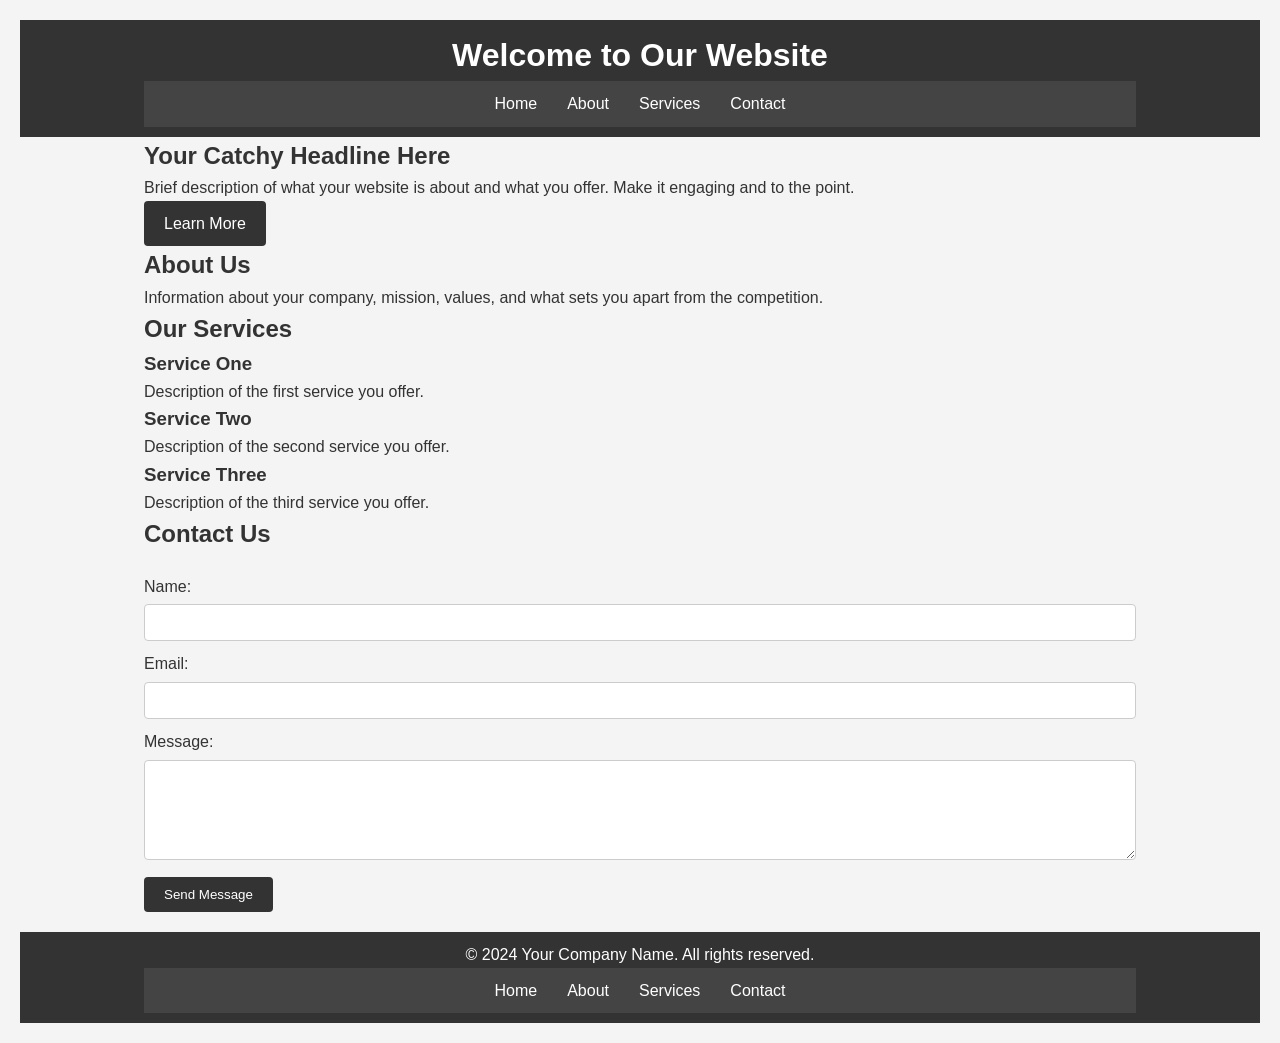
==== home.html @ b2e4743e "Add files via upload" ====
<!DOCTYPE html>
<html lang="en">
<head>
    <meta charset="UTF-8">
    <meta name="viewport" content="width=device-width, initial-scale=1.0">
    <title>Landing Page</title>
    <link rel="stylesheet" href="style.css"> <!-- Link to your stylesheet -->
</head>
<body>
    <!-- Header Section -->
    <header>
        <div class="container">
            <h1>Welcome to Our Website</h1>
            <nav>
                <ul>
                    <li><a href="#home">Home</a></li>
                    <li><a href="#about">About</a></li>
                    <li><a href="#services">Services</a></li>
                    <li><a href="#contact">Contact</a></li>
                </ul>
            </nav>
        </div>
    </header>

    <!-- Hero Section -->
    <section id="home" class="hero">
        <div class="container">
            <h2>Your Catchy Headline Here</h2>
            <p>Brief description of what your website is about and what you offer. Make it engaging and to the point.</p>
            <a href="#services" class="button">Learn More</a>
        </div>
    </section>

    <!-- About Section -->
    <section id="about" class="about">
        <div class="container">
            <h2>About Us</h2>
            <p>Information about your company, mission, values, and what sets you apart from the competition.</p>
        </div>
    </section>

    <!-- Services Section -->
    <section id="services" class="services">
        <div class="container">
            <h2>Our Services</h2>
            <div class="service-item">
                <h3>Service One</h3>
                <p>Description of the first service you offer.</p>
            </div>
            <div class="service-item">
                <h3>Service Two</h3>
                <p>Description of the second service you offer.</p>
            </div>
            <div class="service-item">
                <h3>Service Three</h3>
                <p>Description of the third service you offer.</p>
            </div>
        </div>
    </section>

    <!-- Contact Section -->
    <section id="contact" class="contact">
        <div class="container">
            <h2>Contact Us</h2>
            <form action="submit_form.php" method="POST">
                <label for="name">Name:</label>
                <input type="text" id="name" name="name" required>

                <label for="email">Email:</label>
                <input type="email" id="email" name="email" required>

                <label for="message">Message:</label>
                <textarea id="message" name="message" required></textarea>

                <input type="submit" value="Send Message">
            </form>
        </div>
    </section>

    <!-- Footer Section -->
    <footer>
        <div class="container">
            <p>&copy; 2024 Your Company Name. All rights reserved.</p>
            <nav>
                <ul>
                    <li><a href="#home">Home</a></li>
                    <li><a href="#about">About</a></li>
                    <li><a href="#services">Services</a></li>
                    <li><a href="#contact">Contact</a></li>
                </ul>
            </nav>
        </div>
    </footer>
</body>
</html>
---- style.css ----
/* Basic Reset */
* {
    margin: 0;
    padding: 0;
    box-sizing: border-box;
}

body {
    font-family: Arial, sans-serif;
    line-height: 1.6;
    color: #333;
    background-color: #f4f4f4;
    padding: 20px;
}

/* Container */
.container {
    width: 80%;
    margin: 0 auto;
    max-width: 1200px;
}

/* Header */
header {
    background: #333;
    color: #fff;
    padding: 10px 0;
    text-align: center;
}

header h1 {
    margin: 0;
}

/* Navigation */
nav {
    background: #444;
    color: #fff;
    padding: 10px;
}

nav ul {
    list-style: none;
    display: flex;
    justify-content: center;
}

nav ul li {
    margin: 0 15px;
}

nav ul li a {
    color: #fff;
    text-decoration: none;
}

nav ul li a:hover {
    text-decoration: underline;
}

/* Main Content */
main {
    background: #fff;
    padding: 20px;
    margin-top: 20px;
}

main h2 {
    margin-bottom: 10px;
}

main p {
    margin-bottom: 20px;
}

/* Footer */
footer {
    background: #333;
    color: #fff;
    text-align: center;
    padding: 10px 0;
    margin-top: 20px;
}

/* Forms */
form {
    margin: 20px 0;
}

form label {
    display: block;
    margin-bottom: 5px;
}

form input[type="text"],
form input[type="email"],
form input[type="password"],
form textarea {
    width: 100%;
    padding: 10px;
    margin-bottom: 10px;
    border: 1px solid #ccc;
    border-radius: 4px;
}

form textarea {
    height: 100px;
}

form input[type="submit"],
form input[type="reset"],
form input[type="button"] {
    background: #333;
    color: #fff;
    padding: 10px 20px;
    border: none;
    border-radius: 4px;
    cursor: pointer;
}

form input[type="submit"]:hover,
form input[type="reset"]:hover,
form input[type="button"]:hover {
    background: #555;
}

/* Buttons */
.button {
    display: inline-block;
    background: #333;
    color: #fff;
    padding: 10px 20px;
    text-decoration: none;
    border-radius: 4px;
    cursor: pointer;
}

.button:hover {
    background: #555;
}

/* Media Queries */
@media (max-width: 768px) {
    .container {
        width: 100%;
        padding: 0 10px;
    }

    nav ul {
        flex-direction: column;
        align-items: center;
    }

    nav ul li {
        margin: 5px 0;
    }
}
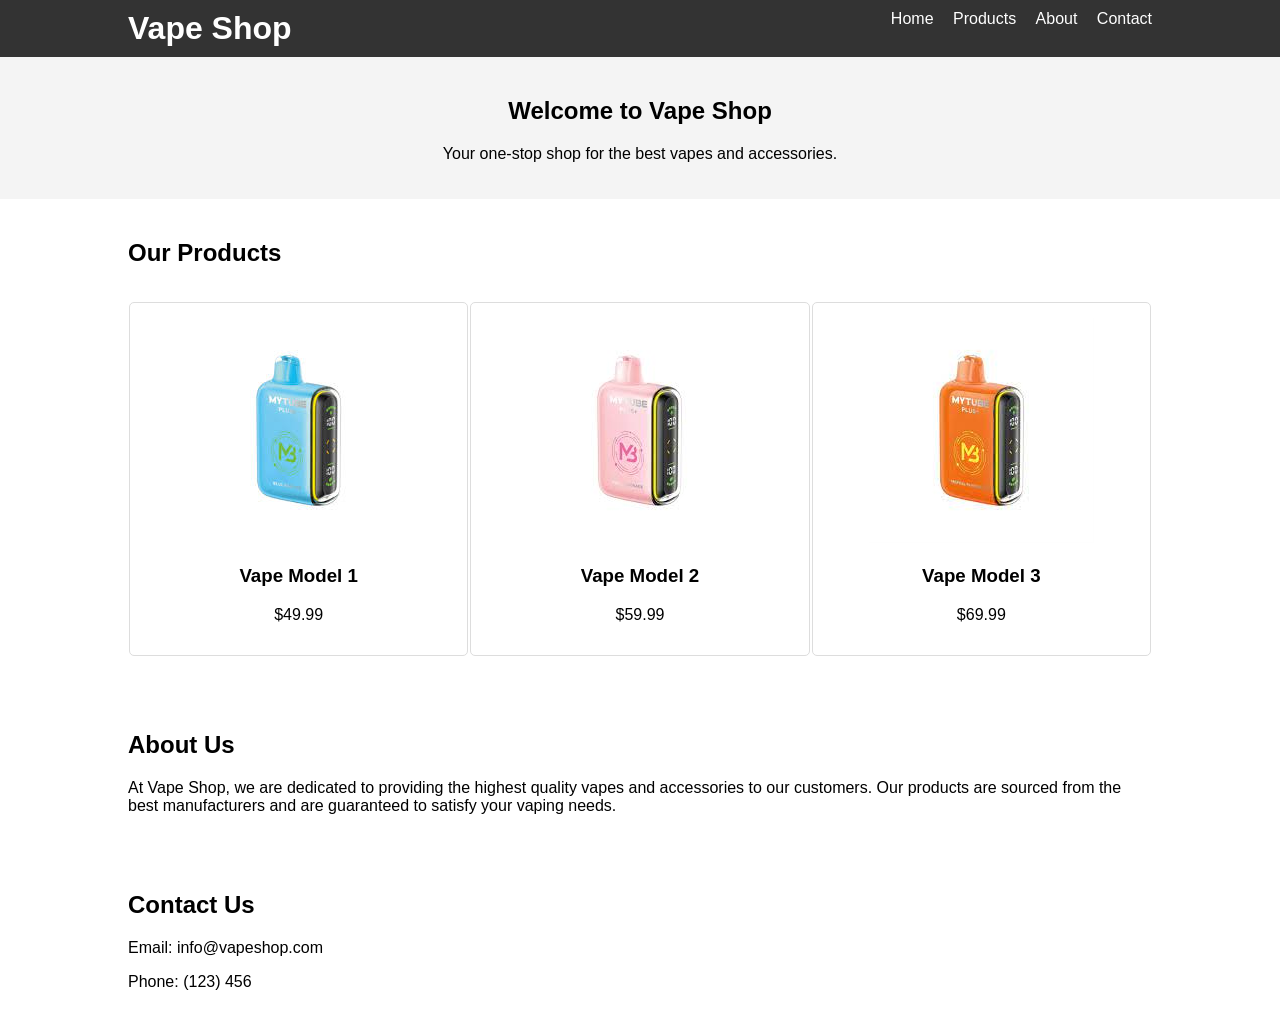
==== commit 3f62a7e3: "Initial commit" ====
--- a/home.html
+++ b/home.html
@@ -1,95 +1,65 @@
-<!DOCTYPE html>
-<html lang="en">
-<head>
-    <meta charset="UTF-8">
-    <meta name="viewport" content="width=device-width, initial-scale=1.0">
-    <title>Landing Page</title>
-    <link rel="stylesheet" href="style.css"> <!-- Link to your stylesheet -->
-</head>
-<body>
-    <!-- Header Section -->
-    <header>
-        <div class="container">
-            <h1>Welcome to Our Website</h1>
-            <nav>
-                <ul>
-                    <li><a href="#home">Home</a></li>
-                    <li><a href="#about">About</a></li>
-                    <li><a href="#services">Services</a></li>
-                    <li><a href="#contact">Contact</a></li>
-                </ul>
-            </nav>
-        </div>
-    </header>
-
-    <!-- Hero Section -->
-    <section id="home" class="hero">
-        <div class="container">
-            <h2>Your Catchy Headline Here</h2>
-            <p>Brief description of what your website is about and what you offer. Make it engaging and to the point.</p>
-            <a href="#services" class="button">Learn More</a>
-        </div>
-    </section>
-
-    <!-- About Section -->
-    <section id="about" class="about">
-        <div class="container">
-            <h2>About Us</h2>
-            <p>Information about your company, mission, values, and what sets you apart from the competition.</p>
-        </div>
-    </section>
-
-    <!-- Services Section -->
-    <section id="services" class="services">
-        <div class="container">
-            <h2>Our Services</h2>
-            <div class="service-item">
-                <h3>Service One</h3>
-                <p>Description of the first service you offer.</p>
-            </div>
-            <div class="service-item">
-                <h3>Service Two</h3>
-                <p>Description of the second service you offer.</p>
-            </div>
-            <div class="service-item">
-                <h3>Service Three</h3>
-                <p>Description of the third service you offer.</p>
-            </div>
-        </div>
-    </section>
-
-    <!-- Contact Section -->
-    <section id="contact" class="contact">
-        <div class="container">
-            <h2>Contact Us</h2>
-            <form action="submit_form.php" method="POST">
-                <label for="name">Name:</label>
-                <input type="text" id="name" name="name" required>
-
-                <label for="email">Email:</label>
-                <input type="email" id="email" name="email" required>
-
-                <label for="message">Message:</label>
-                <textarea id="message" name="message" required></textarea>
-
-                <input type="submit" value="Send Message">
-            </form>
-        </div>
-    </section>
-
-    <!-- Footer Section -->
-    <footer>
-        <div class="container">
-            <p>&copy; 2024 Your Company Name. All rights reserved.</p>
-            <nav>
-                <ul>
-                    <li><a href="#home">Home</a></li>
-                    <li><a href="#about">About</a></li>
-                    <li><a href="#services">Services</a></li>
-                    <li><a href="#contact">Contact</a></li>
-                </ul>
-            </nav>
-        </div>
-    </footer>
-</body>
-</html>
+<!DOCTYPE html>
+<html lang="en">
+<head>
+    <meta charset="UTF-8">
+    <meta name="viewport" content="width=device-width, initial-scale=1.0">
+    <title>Vape Shop</title>
+    <link rel="stylesheet" href="css/style.css">
+</head>
+<body>
+    <header>
+        <div class="container">
+            <h1>Vape Shop</h1>
+            <nav>
+                <ul>
+                    <li><a href="#home">Home</a></li>
+                    <li><a href="#products">Products</a></li>
+                    <li><a href="#about">About</a></li>
+                    <li><a href="#contact">Contact</a></li>
+                </ul>
+            </nav>
+        </div>
+    </header>
+
+    <section id="home">
+        <div class="container">
+            <h2>Welcome to Vape Shop</h2>
+            <p>Your one-stop shop for the best vapes and accessories.</p>
+        </div>
+    </section>
+
+    <section id="products">
+        <div class="container">
+            <h2>Our Products</h2>
+            <div class="product-grid">
+                <div class="product-card">
+                    <img src="assets/vape1.jpeg" alt="Vape 1">
+                    <h3>Vape Model 1</h3>
+                    <p>$49.99</p>
+                </div>
+                <div class="product-card">
+                    <img src="assets/vape2.jpeg" alt="Vape 2">
+                    <h3>Vape Model 2</h3>
+                    <p>$59.99</p>
+                </div>
+                <div class="product-card">
+                    <img src="assets/vape3.jpeg" alt="Vape 3">
+                    <h3>Vape Model 3</h3>
+                    <p>$69.99</p>
+                </div>
+            </div>
+        </div>
+    </section>
+
+    <section id="about">
+        <div class="container">
+            <h2>About Us</h2>
+            <p>At Vape Shop, we are dedicated to providing the highest quality vapes and accessories to our customers. Our products are sourced from the best manufacturers and are guaranteed to satisfy your vaping needs.</p>
+        </div>
+    </section>
+
+    <section id="contact">
+        <div class="container">
+            <h2>Contact Us</h2>
+            <p>Email: info@vapeshop.com</p>
+            <p>Phone: (123) 456
--- a/css/style.css
+++ b/css/style.css
@@ -0,0 +1,79 @@
+body {
+    font-family: Arial, sans-serif;
+    margin: 0;
+    padding: 0;
+    box-sizing: border-box;
+}
+
+.container {
+    width: 80%;
+    margin: 0 auto;
+}
+
+header {
+    background-color: #333;
+    color: #fff;
+    padding: 10px 0;
+}
+
+header h1 {
+    margin: 0;
+    display: inline-block;
+}
+
+nav {
+    float: right;
+}
+
+nav ul {
+    list-style: none;
+    margin: 0;
+    padding: 0;
+}
+
+nav ul li {
+    display: inline;
+    margin-left: 15px;
+}
+
+nav ul li a {
+    color: #fff;
+    text-decoration: none;
+}
+
+section {
+    padding: 20px 0;
+}
+
+section#home {
+    background-color: #f4f4f4;
+    text-align: center;
+}
+
+.product-grid {
+    display: flex;
+    justify-content: space-around;
+    flex-wrap: wrap;
+}
+
+.product-card {
+    background-color: #fff;
+    border: 1px solid #ddd;
+    border-radius: 5px;
+    padding: 15px;
+    width: 30%;
+    margin: 15px 0;
+    text-align: center;
+}
+
+.product-card img {
+    max-width: 100%;
+    height: auto;
+}
+
+footer {
+    background-color: #333;
+    color: #fff;
+    text-align: center;
+    padding: 10px 0;
+}
